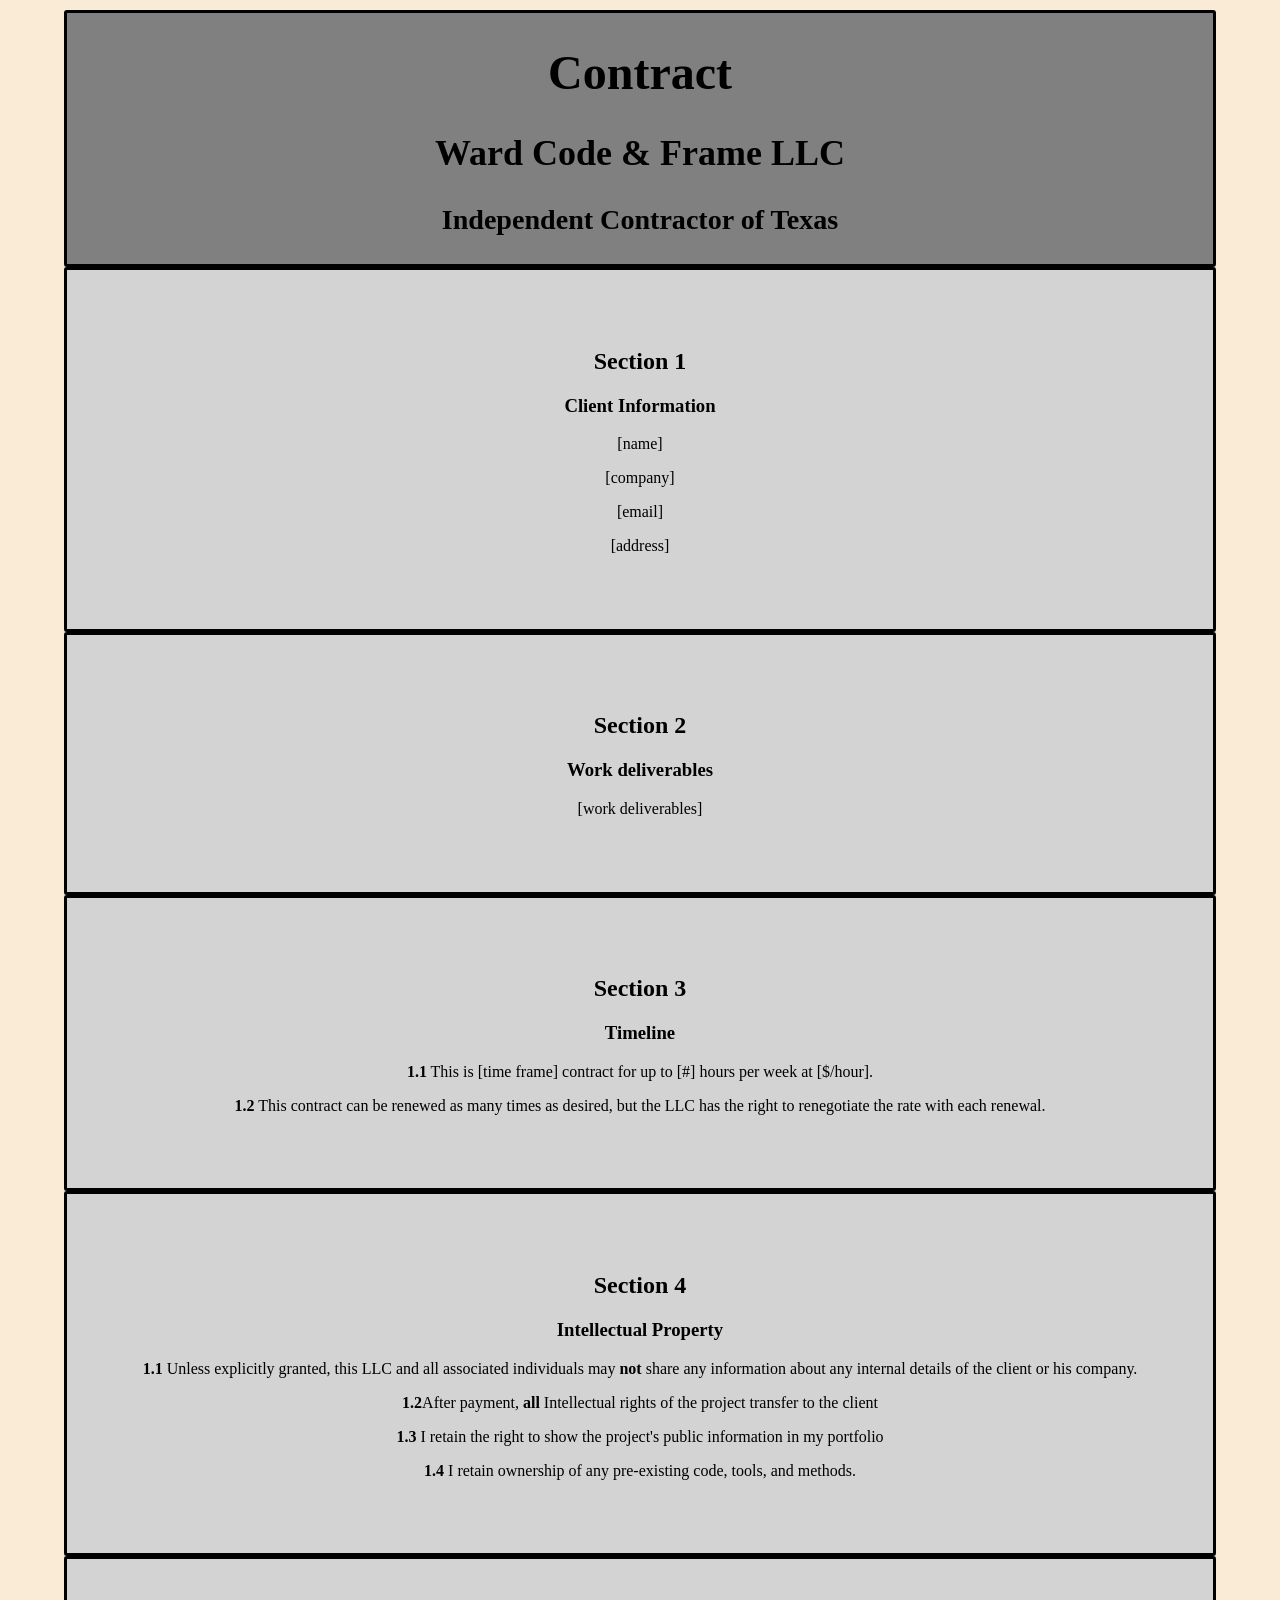
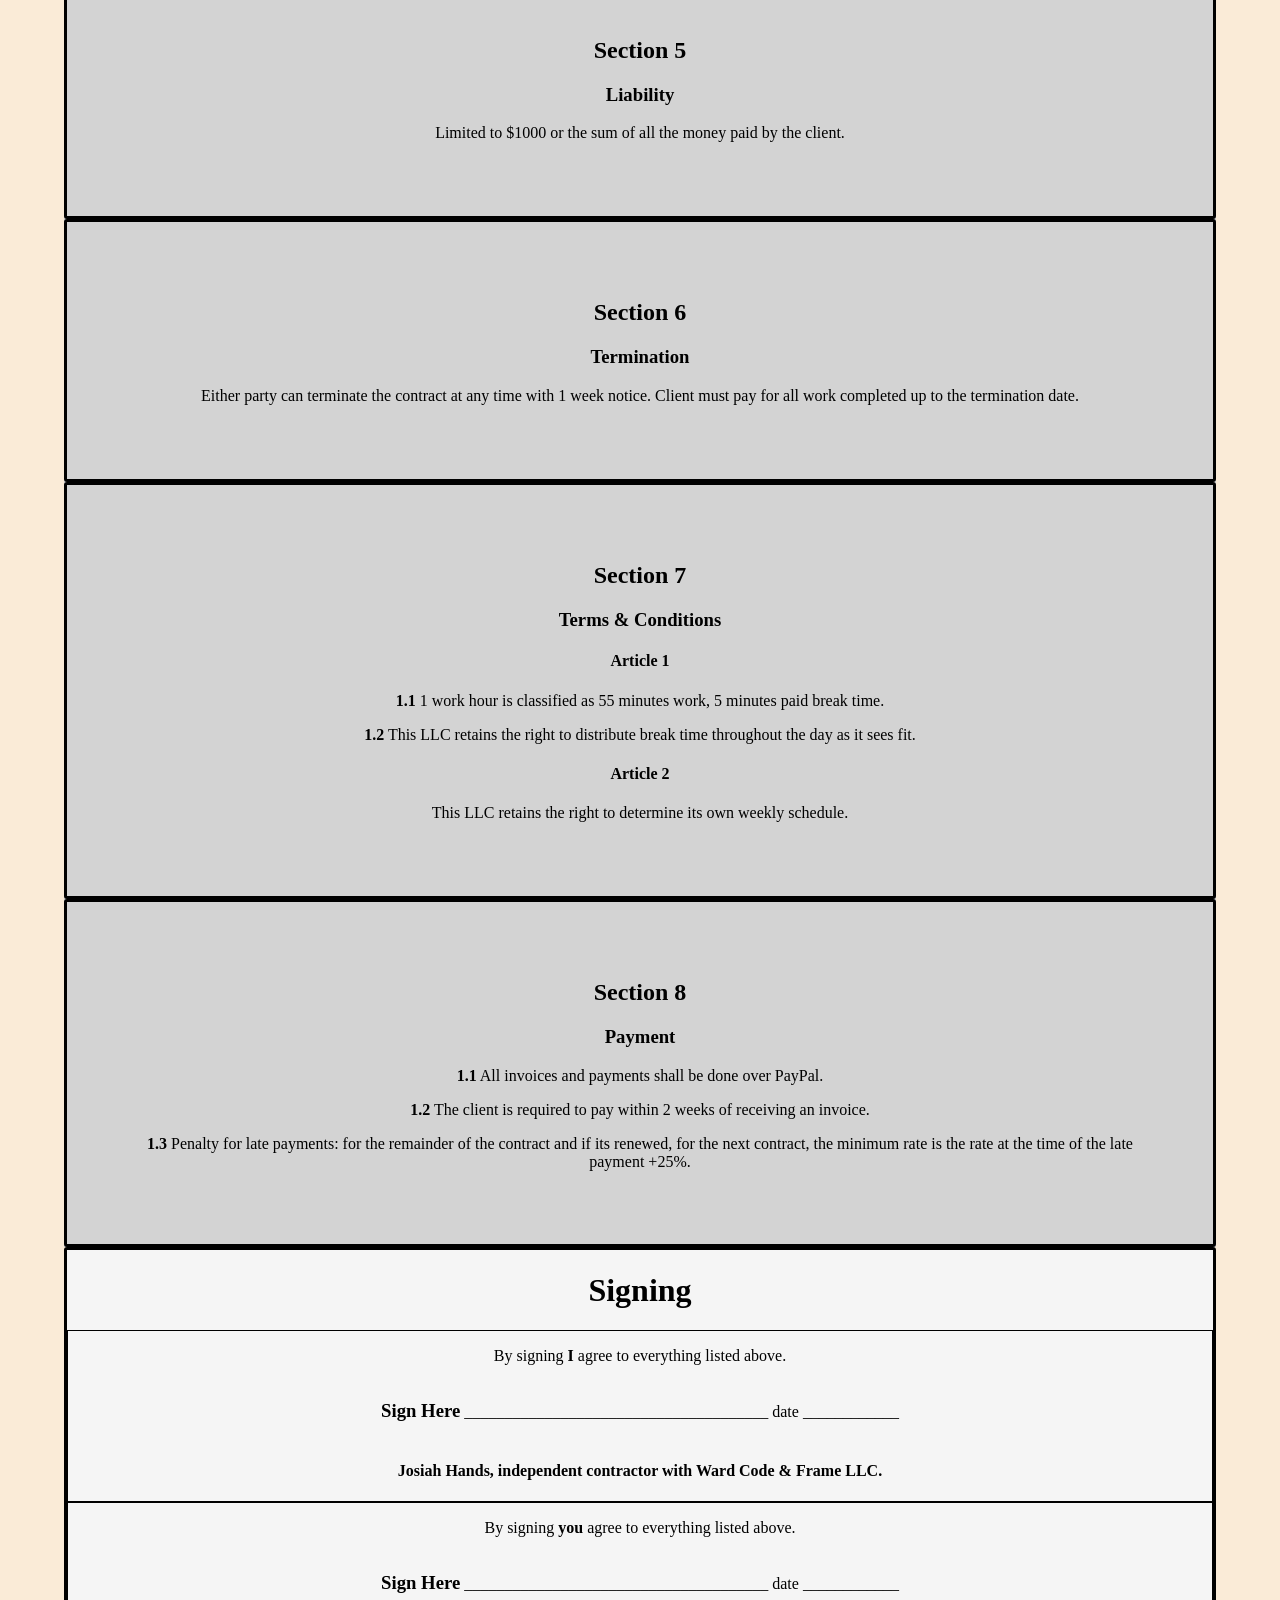
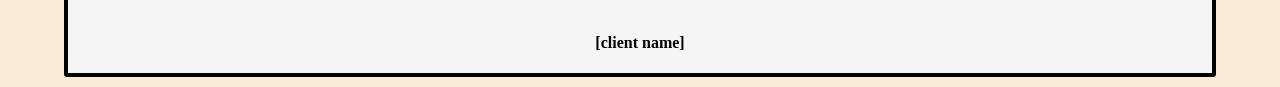
==== contract template/contract.html @ 94cfc4bb "html note" ====
<!DOCTYPE html>
<html>
    <head> 
        <meta charset="UTF-8">
        <meta name="viewport" content="width=device-width, initial-scale=1.0">
        <meta http-equiv="X-UA-Compatible" content="IE=edge">
        <title>contract</title>
        <link href="contract.css" rel="stylesheet">
    </head>

    <body>
        <header>
            <h1>Contract</h1>
            <h2>Ward Code & Frame LLC</h2>
            <h3>Independent Contractor of Texas</h3>
        </header>
            <div class="main1">
                <div class="section">
                    <h2>Section 1</h2>
                    <h3>Client Information</h3>
                    <p>[name]</p>
                    <p>[company]</p>
                    <p>[email]</p>
                    <p>[address]</p>
                </div>
                <div class="section">
                    <h2>Section 2</h2>
                    <h3>Work deliverables</h3>
                    <p>[work deliverables]</p>
                </div>
                <div class="section">
                    <h2>Section 3</h2>
                    <h3>Timeline</h3>
                    <p><strong>1.1</strong> This is [time frame] contract for up to [#] hours per week at [$/hour].</p>
                    <p><strong>1.2</strong> This contract can be renewed as many times as desired, but the LLC has the right
                    to renegotiate the rate with each renewal.</p>
                </div>
                <div class="section">
                    <h2>Section 4</h2>
                    <h3>Intellectual Property</h3>
                    <p><strong>1.1</strong> Unless explicitly granted, this LLC and all associated individuals 
                        may <strong>not</strong> share any information about any internal details of the client or his company.</p>
                    <p><strong>1.2</strong>After payment, <strong>all</strong> Intellectual rights of the project
                    transfer to the client</p>
                    <p><strong>1.3</strong> I retain the right to show the project's public information in my portfolio</p>
                    <p><strong>1.4</strong> I retain ownership of any pre-existing code, tools, and methods.</p>
                </div>
            <div class="section">
                <h2>Section 5</h2>
                <h3>Liability</h3>
                <p>Limited to $1000 or the sum of all the money paid by the client.</p>
            </div>
            <div class="section">
                <h2>Section 6</h2>
                <h3>Termination</h3>
                <p>Either party can terminate the contract at any time with 1 week notice.
                    Client must pay for all work completed up to the termination date.</p>
            </div>
            <div class="section">
                <h2>Section 7</h2>
                <h3>Terms & Conditions</h3>    
                <h4>Article 1</h4>
                <p><strong>1.1</strong> 
                    1 work hour is classified as 55 minutes work, 5 minutes paid break time.</p>
                <p><strong>1.2</strong> 
                    This LLC retains the right to distribute break time throughout the day as it 
                    sees fit.</p>
                <h4>Article 2</h4>
                <P>This LLC retains the right to determine its own weekly schedule.</P>
            </div>
            <div class="section">
                <h2>Section 8</h2>
                <h3>Payment</h3>
                <p><strong>1.1</strong> All invoices and payments shall be done over PayPal.</p>
                <P><strong>1.2</strong> 
                    The client is required to pay within 2 weeks of receiving an invoice.</P>
                <P><strong>1.3</strong> Penalty for late payments: for the remainder of the contract
                and if its renewed, for the next contract, the minimum rate is the rate at the time of the 
                late payment +25%.</P>
            </div>
        </div>
        <footer>
            <h1>Signing</h1>
            <div class="sign">
                <p>By signing <strong>I</strong> agree to everything listed above.</p><br>
                <H3>Sign Here</H3>
                <p>______________________________________</p>
                <p>date</p>
                <p>____________</p>
                <h4>Josiah Hands, independent contractor with Ward Code & Frame LLC.</h4>
            </div>
            <div class="sign">
                <p>By signing <strong>you</strong> agree to everything listed above.</p><br>
                <H3>Sign Here</H3>
                <p>______________________________________</p>
                <p>date</p>
                <p>____________</p>
                <h4>[client name]</h4>
            </div>
        </footer>
    </body>





<!-- this is my general template -->



</html>
---- contract template/contract.css ----
body {
    box-sizing: border-box;
    background-color: antiquewhite;
    text-align: center;
    margin: 10px 5%;
}

header { 
    background-color: gray;
    font-size: 1.5em;
    border: 3px solid black;
    border-radius: 3px;
}

.main1 {
    background-color: lightgray;
}

.section {
    border: 3px solid black;
    border-radius: 3px;
    padding: 5%;
}

footer {
    background-color: whitesmoke;
    border: 3px solid black;
    border-radius: 3px;
}

.sign {
    border: 1px solid black;
}

.sign h3 {
  display: inline-block;
}

.sign p {
  display: inline-block;
}


@media screen and (max-width: 600px) {
    header {
        font-size: 1.5em;
    }
    body {
        font-size: 0.8em;
    }
}

@media screen and (max-width: 500px) {
    header {
        font-size: 1.5em;
    }
    body {
        font-size: 0.65em;
    }
}

@media screen and (max-width: 400px) {
    header {
        font-size: 1.5em;
    }
    body {
        font-size: 0.45em;
    }
}
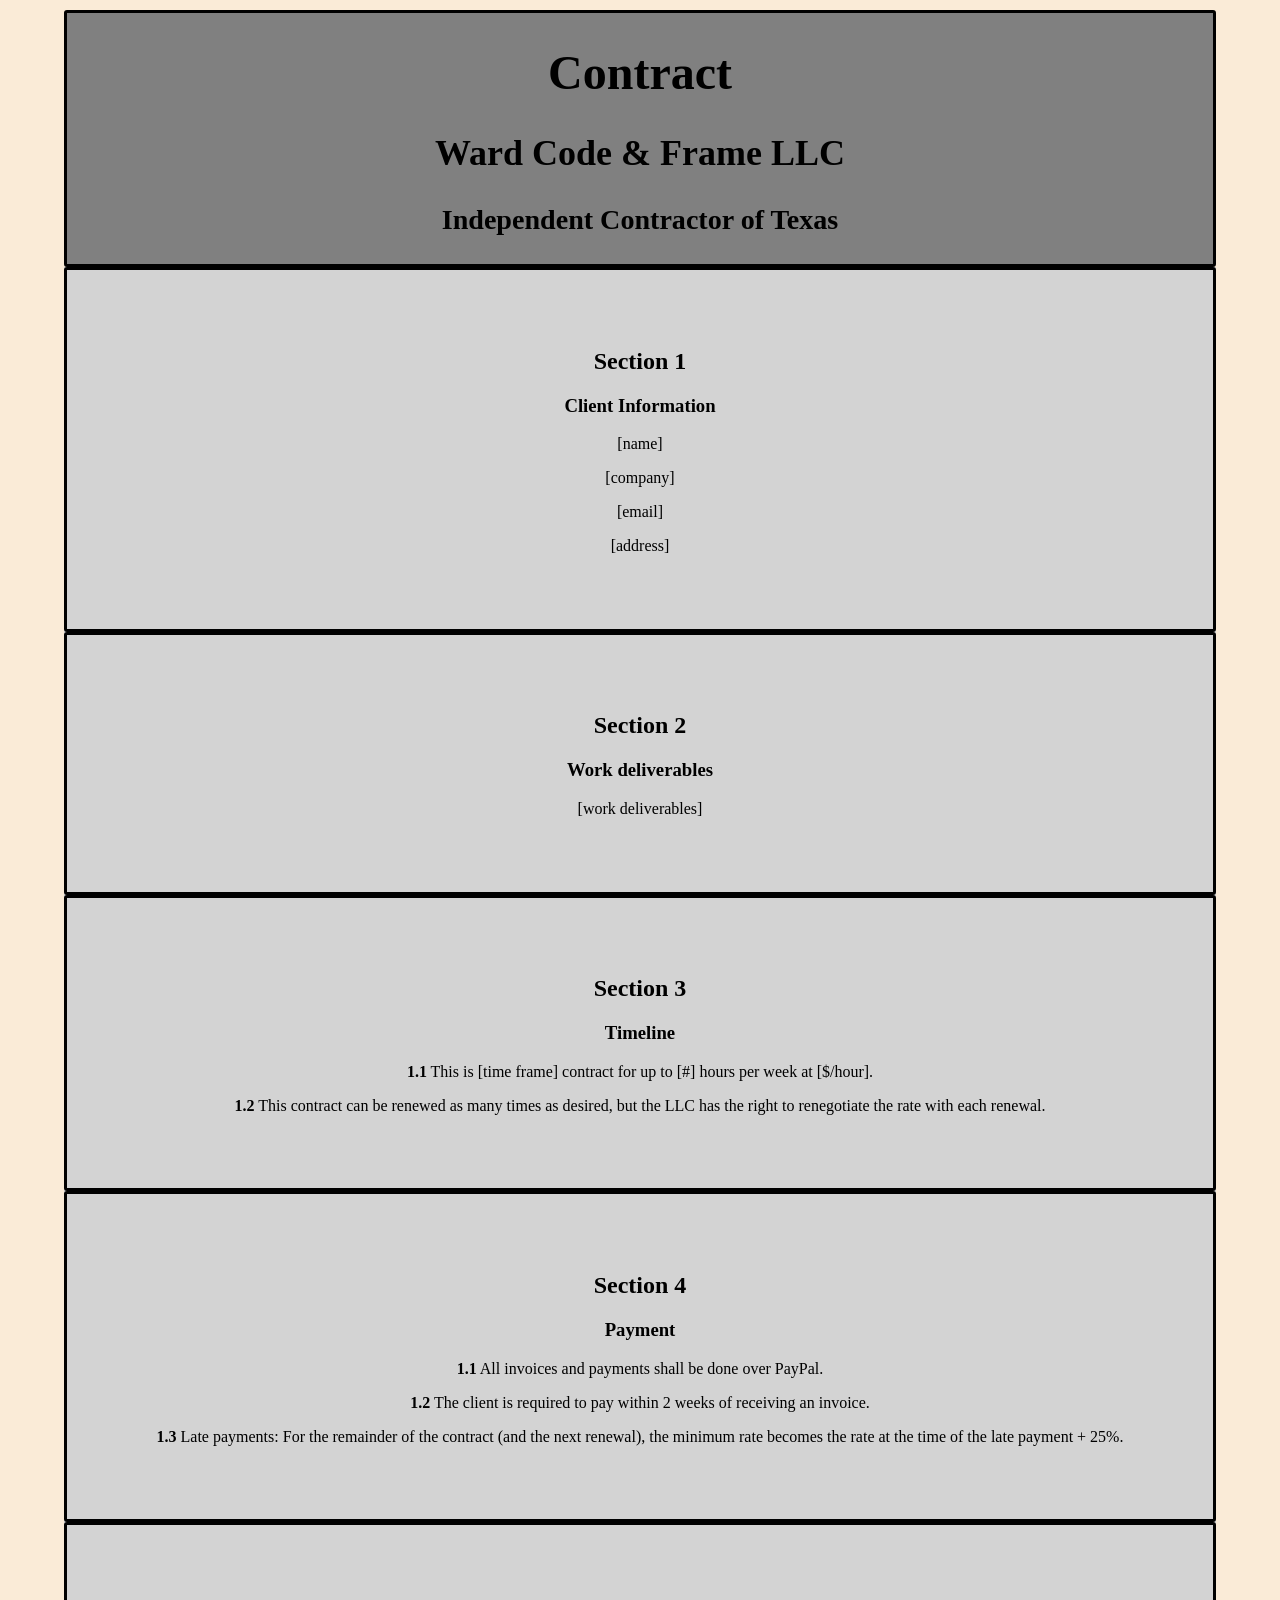
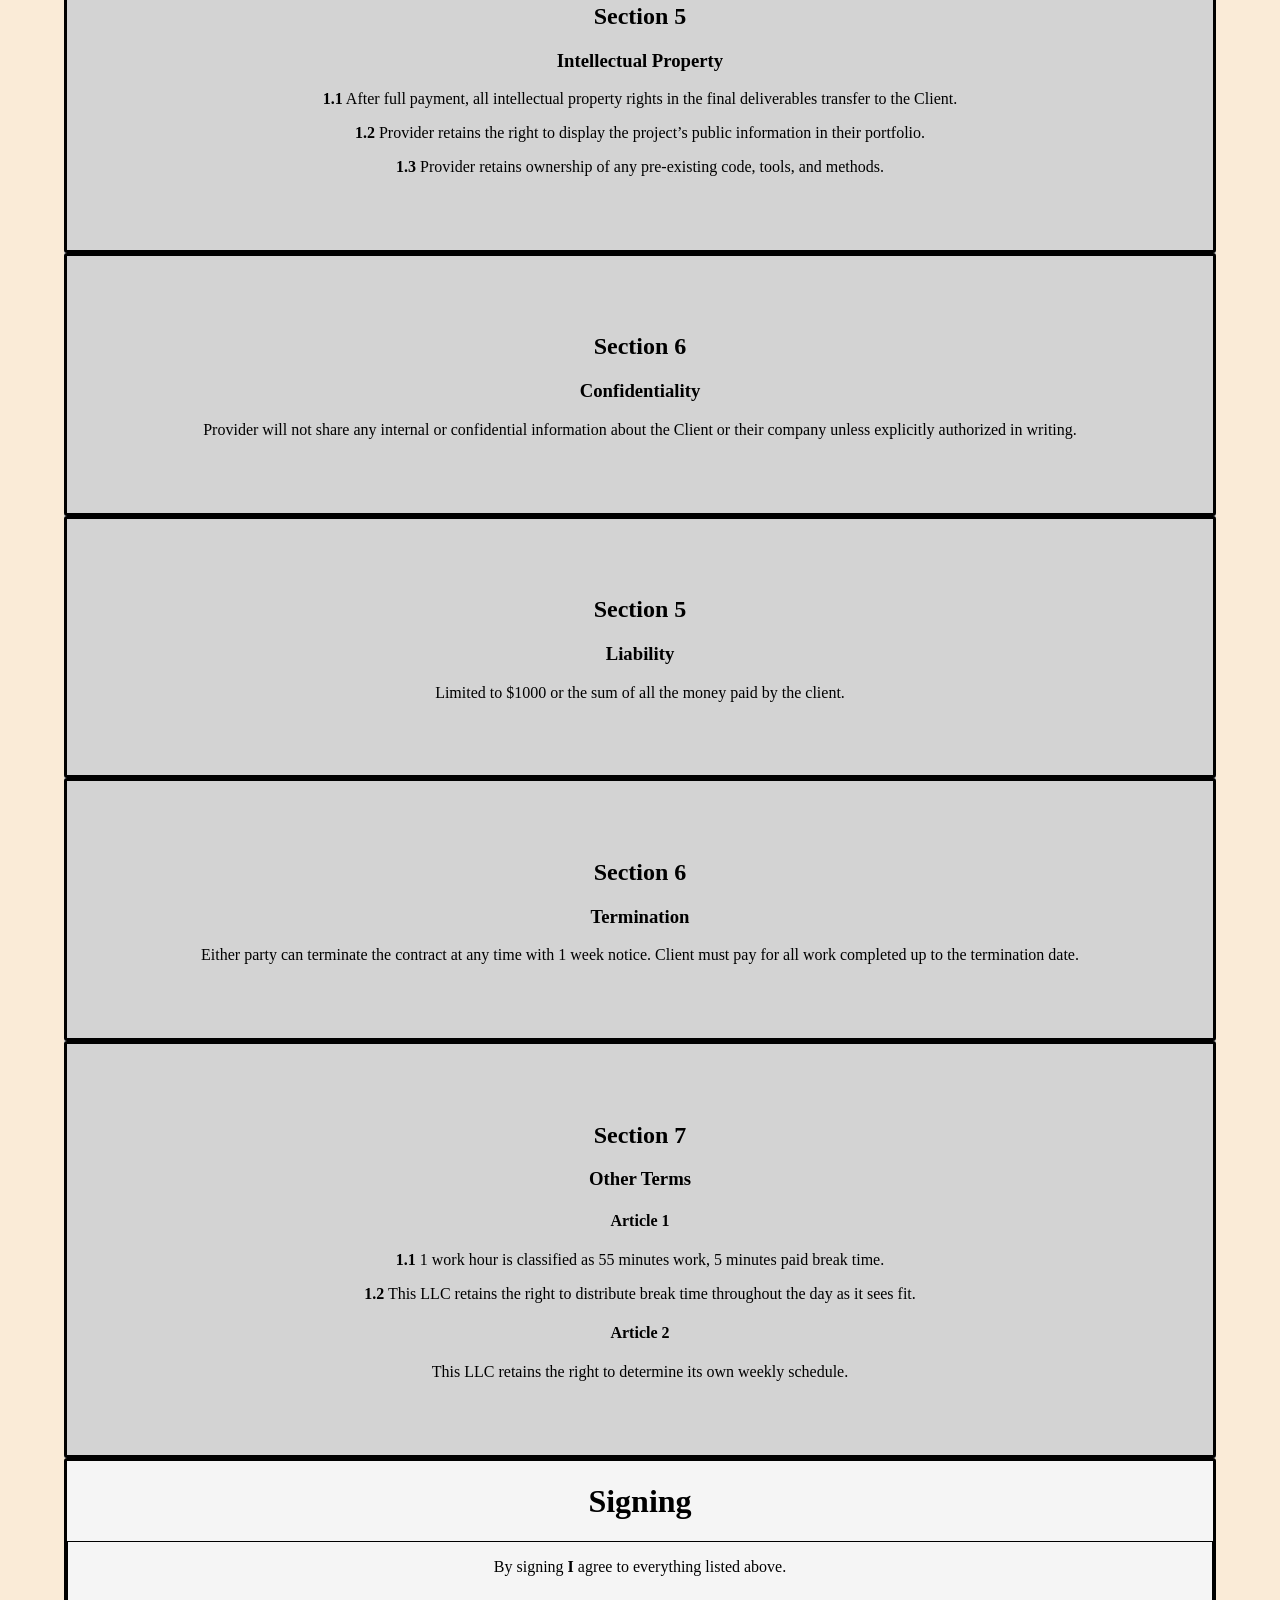
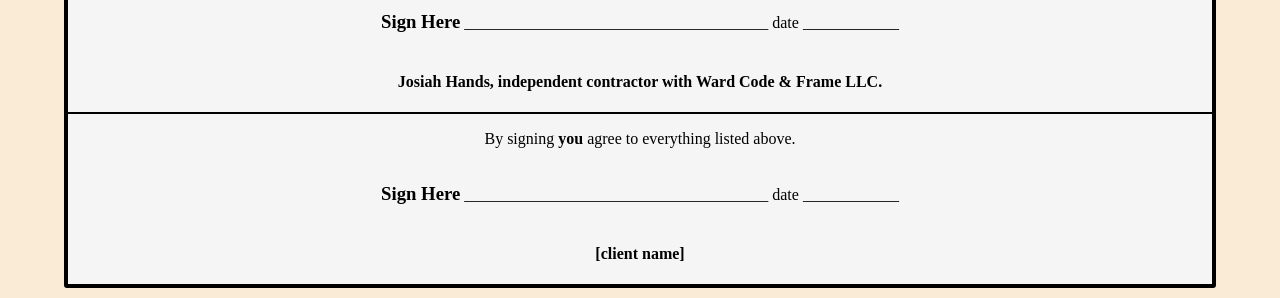
==== commit 7fcbf3a1: "contract final" ====
--- a/contract template/contract.html
+++ b/contract template/contract.html
@@ -37,13 +37,26 @@
                 </div>
                 <div class="section">
                     <h2>Section 4</h2>
+                    <h3>Payment</h3>
+                    <p><strong>1.1</strong> All invoices and payments shall be done over PayPal.</p>
+                    <P><strong>1.2</strong> 
+                        The client is required to pay within 2 weeks of receiving an invoice.</P>
+                    <P><strong>1.3</strong> Late payments: For the remainder of the contract 
+                        (and the next renewal), the minimum rate becomes the rate at the time of the late payment + 25%.</P>
+                </div>
+                <div class="section">
+                    <h2>Section 5</h2>
                     <h3>Intellectual Property</h3>
-                    <p><strong>1.1</strong> Unless explicitly granted, this LLC and all associated individuals 
-                        may <strong>not</strong> share any information about any internal details of the client or his company.</p>
-                    <p><strong>1.2</strong>After payment, <strong>all</strong> Intellectual rights of the project
-                    transfer to the client</p>
-                    <p><strong>1.3</strong> I retain the right to show the project's public information in my portfolio</p>
-                    <p><strong>1.4</strong> I retain ownership of any pre-existing code, tools, and methods.</p>
+                    <p><strong>1.1</strong> After full payment, all intellectual property rights in the final deliverables 
+                        transfer to the Client.</p>
+                    <p><strong>1.2</strong> Provider retains the right to display the project’s public information in their portfolio.</p>
+                    <p><strong>1.3</strong> Provider retains ownership of any pre-existing code, tools, and methods.</p>
+                </div>
+                <div class="section">
+                    <h2>Section 6</h2>
+                    <h3>Confidentiality</h3>
+                <p>Provider will not share any internal or confidential information about 
+                        the Client or their company unless explicitly authorized in writing.</p>
                 </div>
             <div class="section">
                 <h2>Section 5</h2>
@@ -58,7 +71,7 @@
             </div>
             <div class="section">
                 <h2>Section 7</h2>
-                <h3>Terms & Conditions</h3>    
+                <h3>Other Terms</h3>    
                 <h4>Article 1</h4>
                 <p><strong>1.1</strong> 
                     1 work hour is classified as 55 minutes work, 5 minutes paid break time.</p>
@@ -67,16 +80,6 @@
                     sees fit.</p>
                 <h4>Article 2</h4>
                 <P>This LLC retains the right to determine its own weekly schedule.</P>
-            </div>
-            <div class="section">
-                <h2>Section 8</h2>
-                <h3>Payment</h3>
-                <p><strong>1.1</strong> All invoices and payments shall be done over PayPal.</p>
-                <P><strong>1.2</strong> 
-                    The client is required to pay within 2 weeks of receiving an invoice.</P>
-                <P><strong>1.3</strong> Penalty for late payments: for the remainder of the contract
-                and if its renewed, for the next contract, the minimum rate is the rate at the time of the 
-                late payment +25%.</P>
             </div>
         </div>
         <footer>
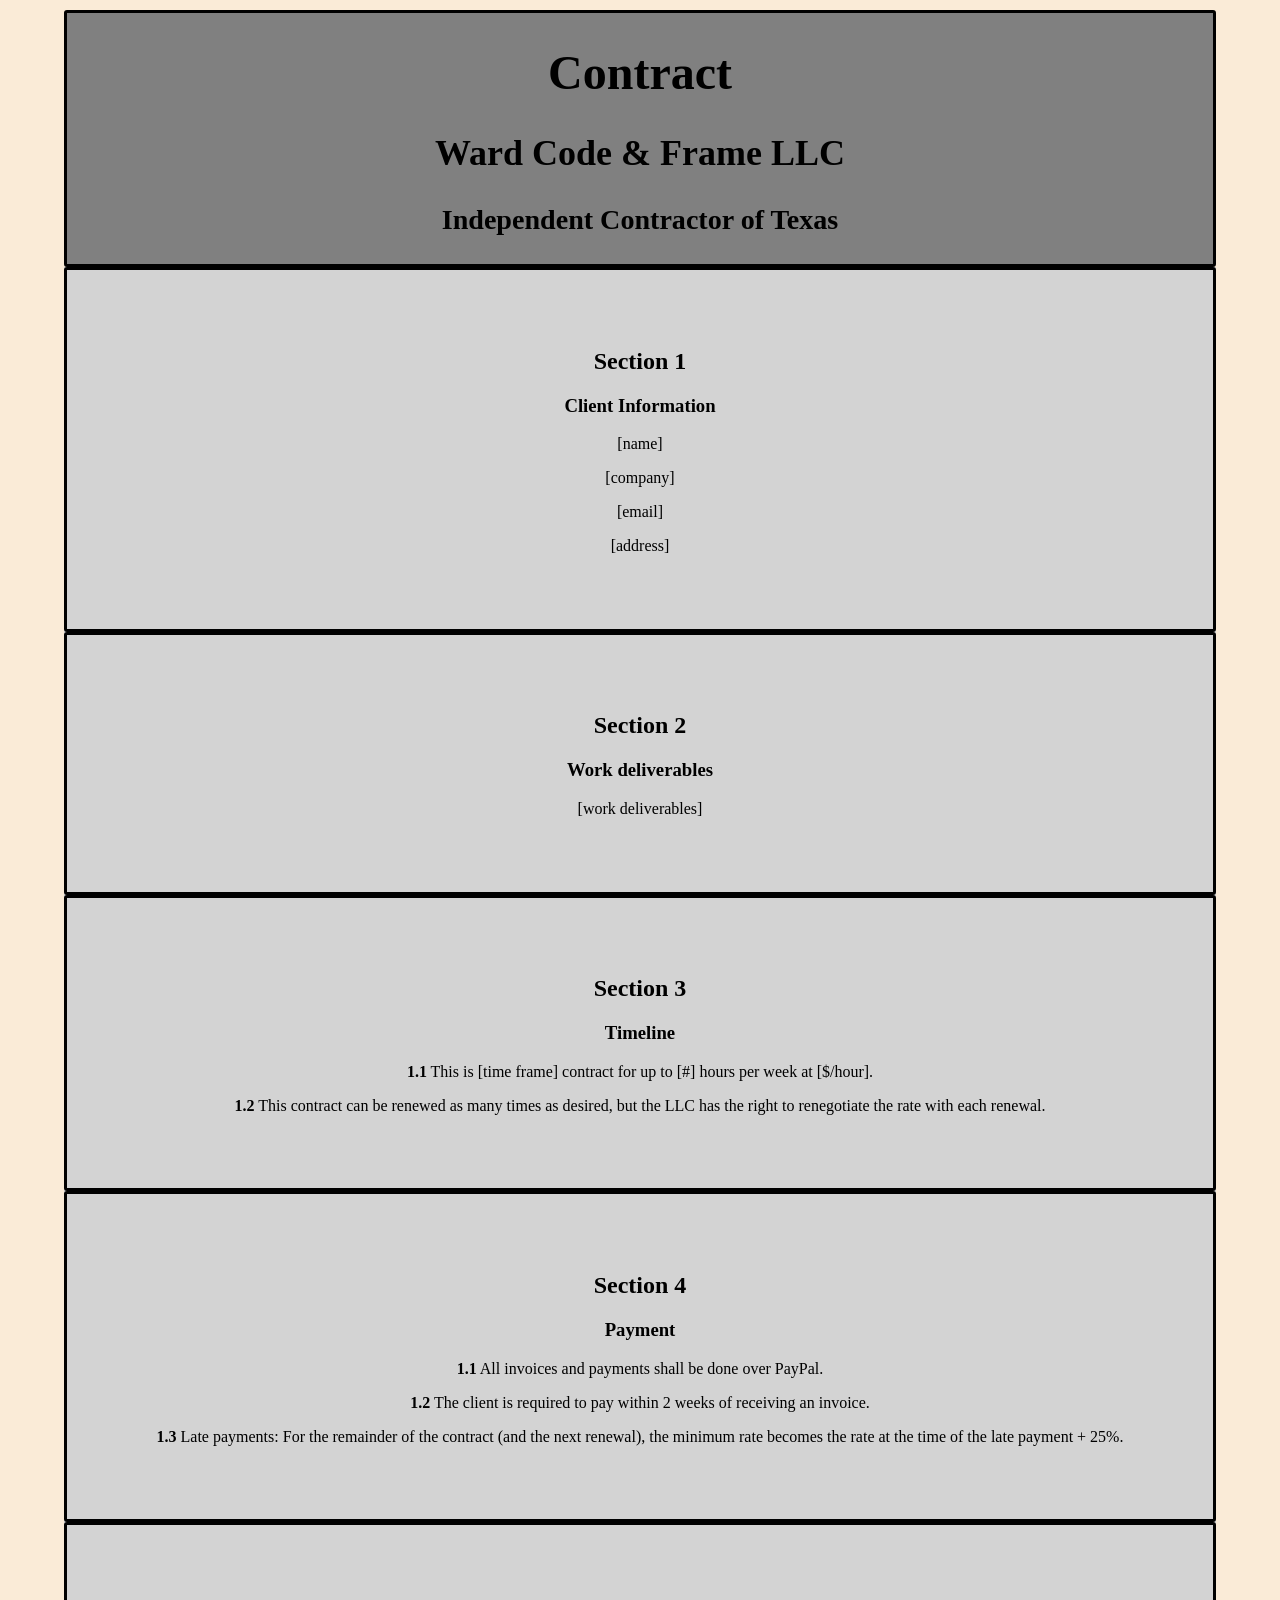
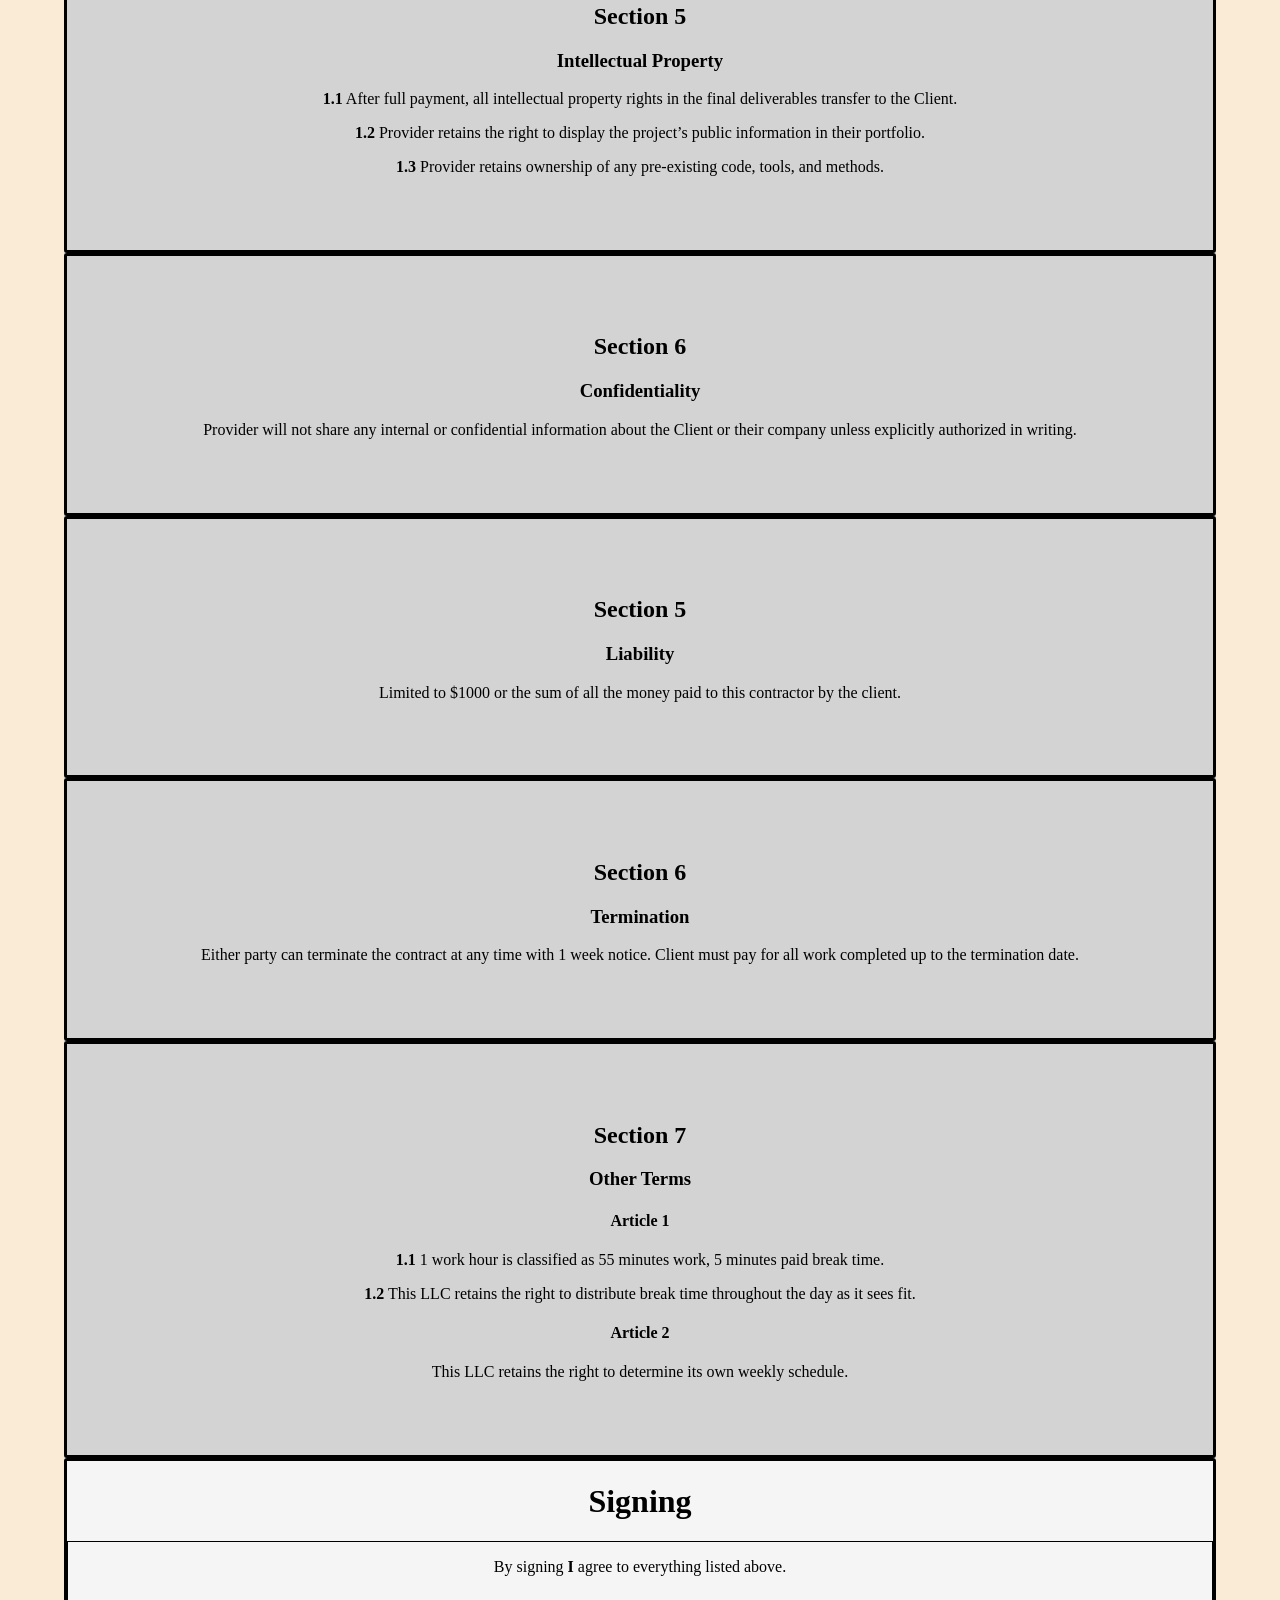
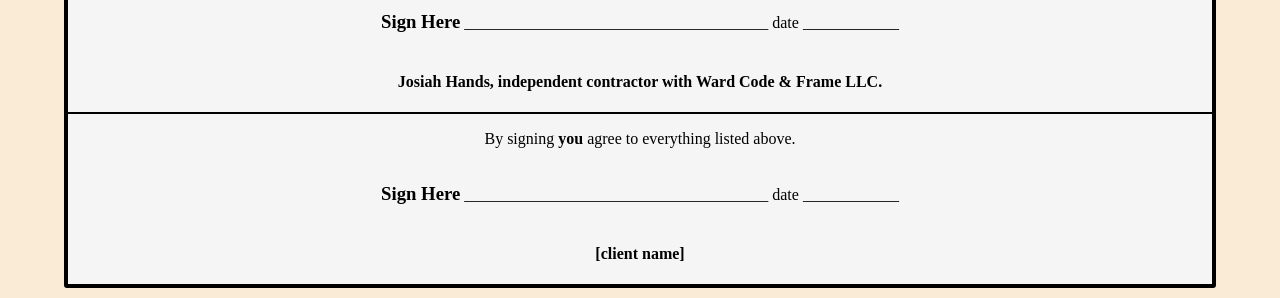
==== commit 044e9043: "contract final 1" ====
--- a/contract template/contract.html
+++ b/contract template/contract.html
@@ -61,7 +61,7 @@
             <div class="section">
                 <h2>Section 5</h2>
                 <h3>Liability</h3>
-                <p>Limited to $1000 or the sum of all the money paid by the client.</p>
+                <p>Limited to $1000 or the sum of all the money paid to this contractor by the client.</p>
             </div>
             <div class="section">
                 <h2>Section 6</h2>
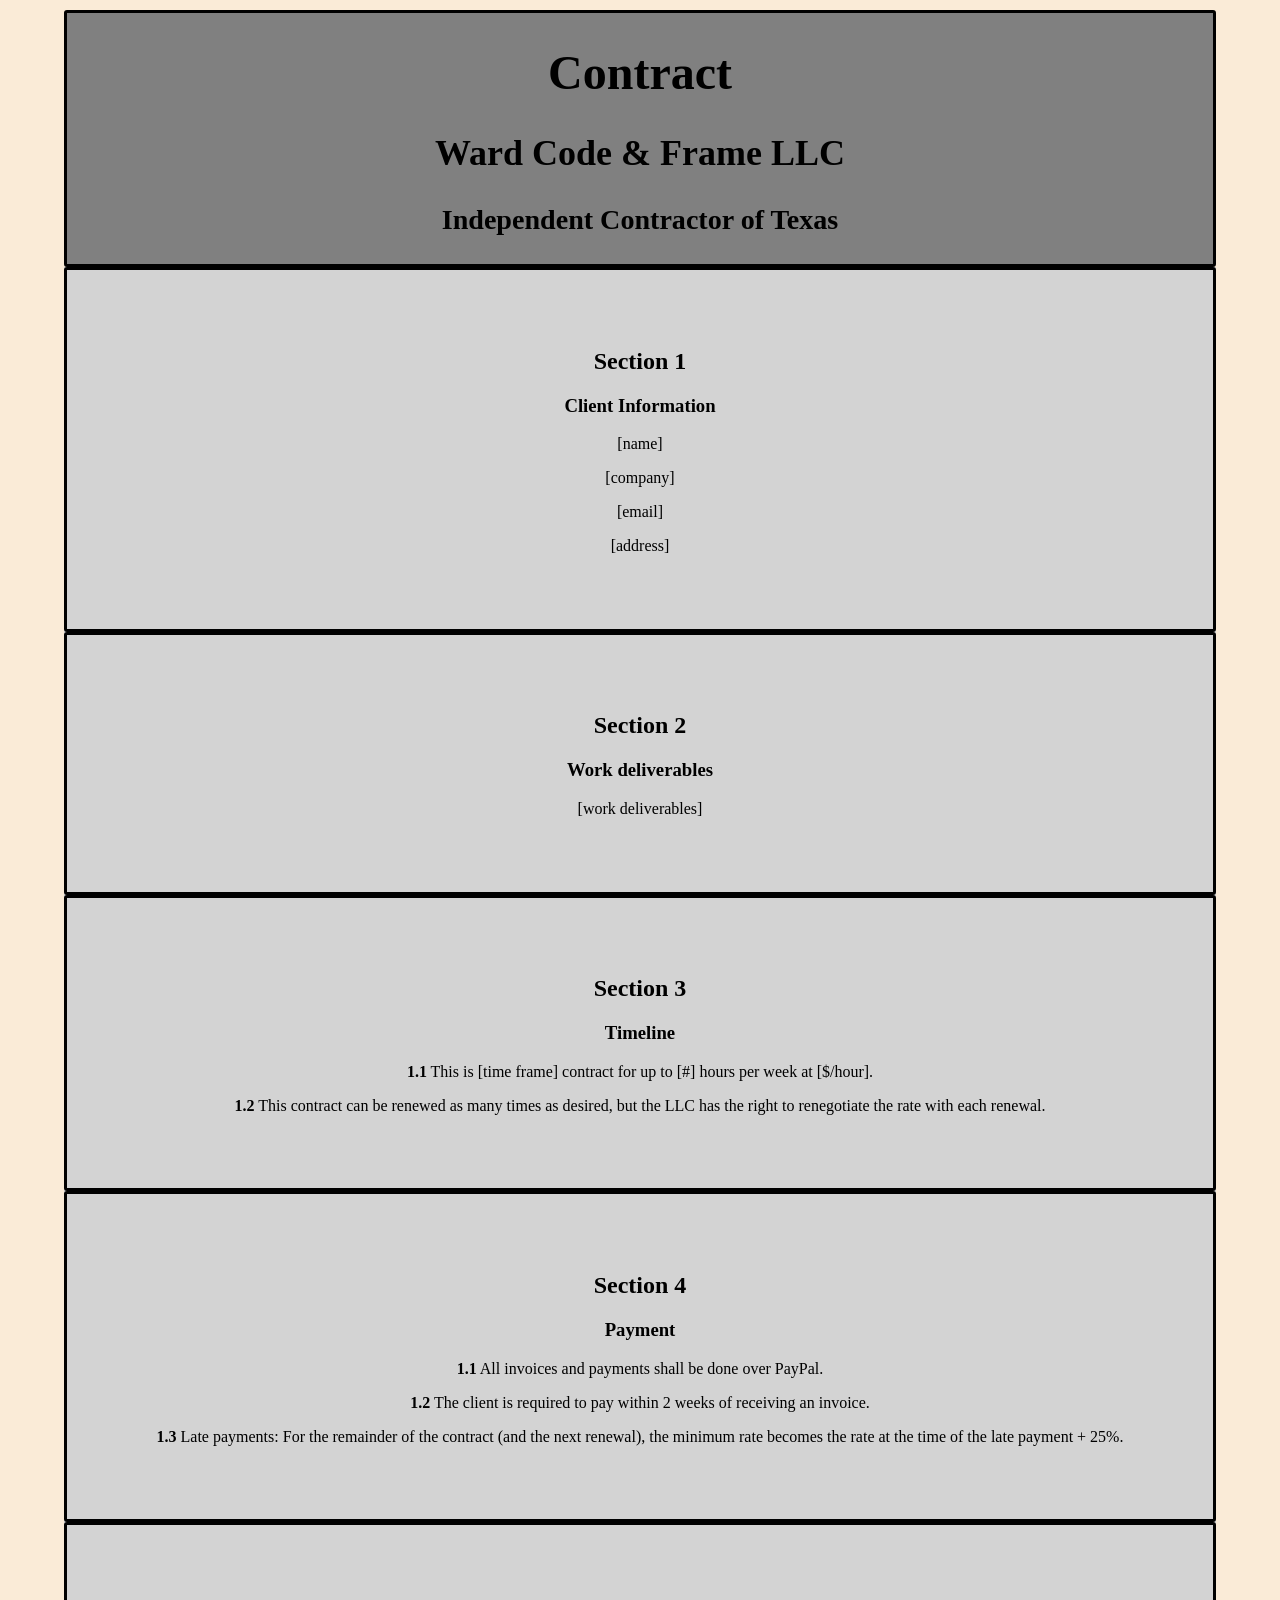
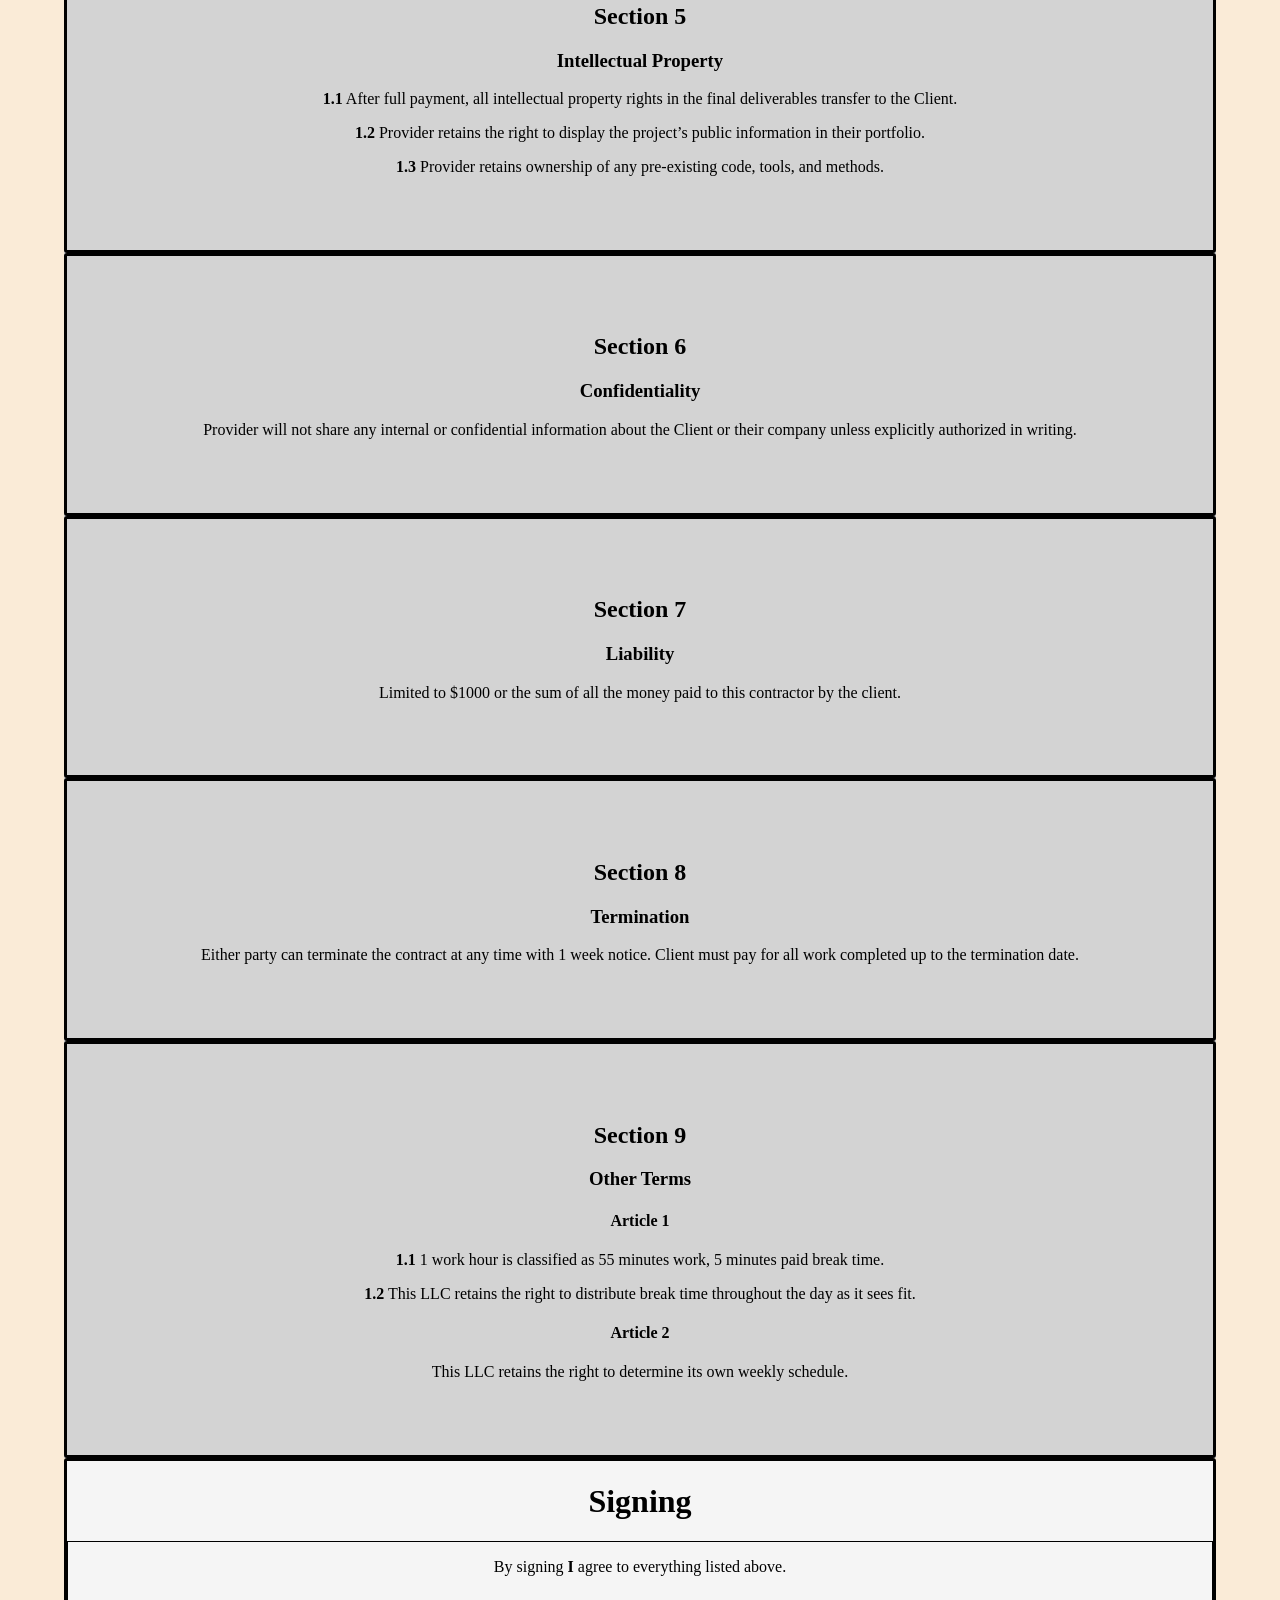
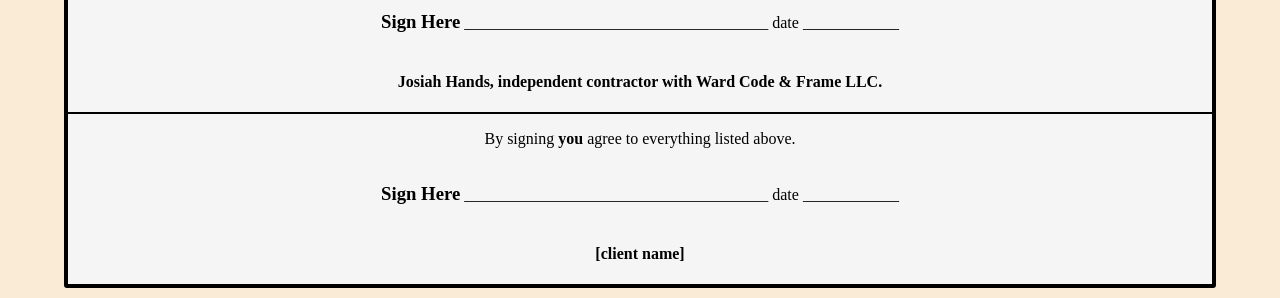
==== commit 5f63a5d5: "contract final 2" ====
--- a/contract template/contract.html
+++ b/contract template/contract.html
@@ -59,18 +59,18 @@
                         the Client or their company unless explicitly authorized in writing.</p>
                 </div>
             <div class="section">
-                <h2>Section 5</h2>
+                <h2>Section 7</h2>
                 <h3>Liability</h3>
                 <p>Limited to $1000 or the sum of all the money paid to this contractor by the client.</p>
             </div>
             <div class="section">
-                <h2>Section 6</h2>
+                <h2>Section 8</h2>
                 <h3>Termination</h3>
                 <p>Either party can terminate the contract at any time with 1 week notice.
                     Client must pay for all work completed up to the termination date.</p>
             </div>
             <div class="section">
-                <h2>Section 7</h2>
+                <h2>Section 9</h2>
                 <h3>Other Terms</h3>    
                 <h4>Article 1</h4>
                 <p><strong>1.1</strong> 
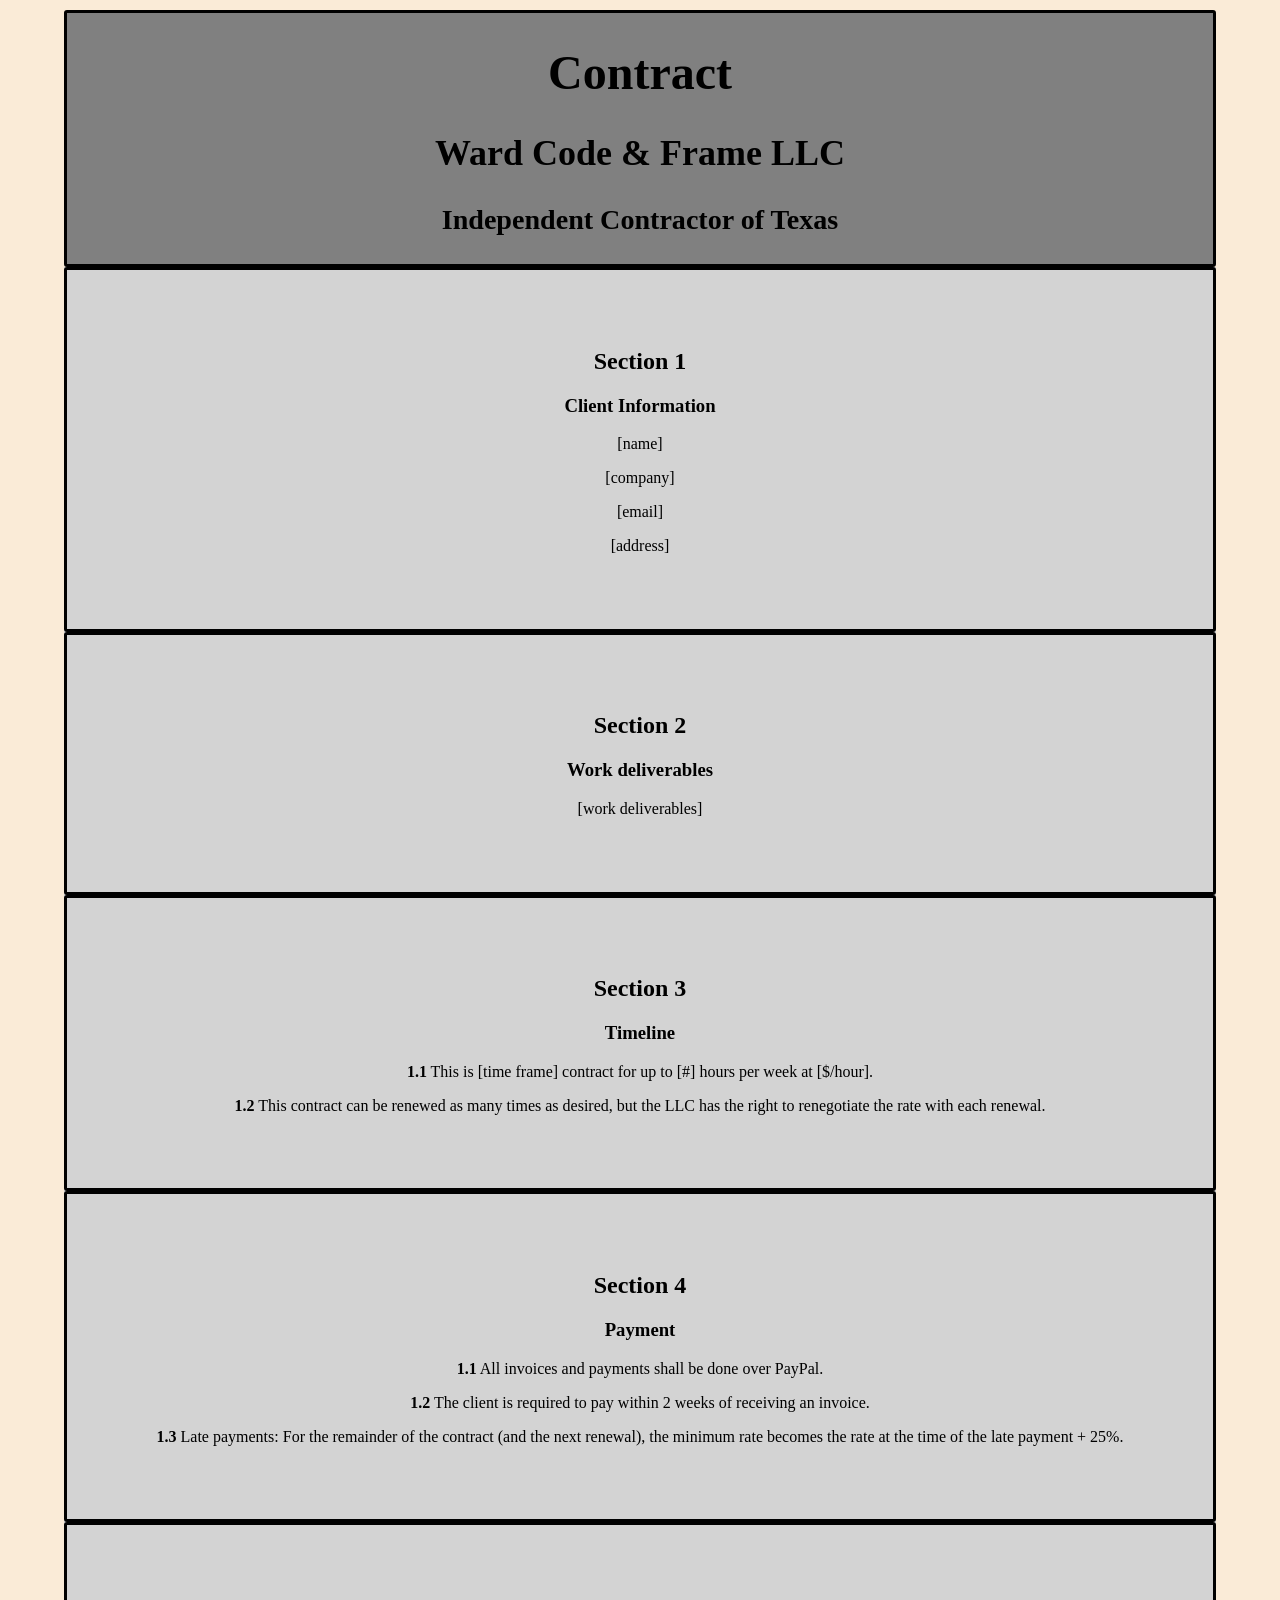
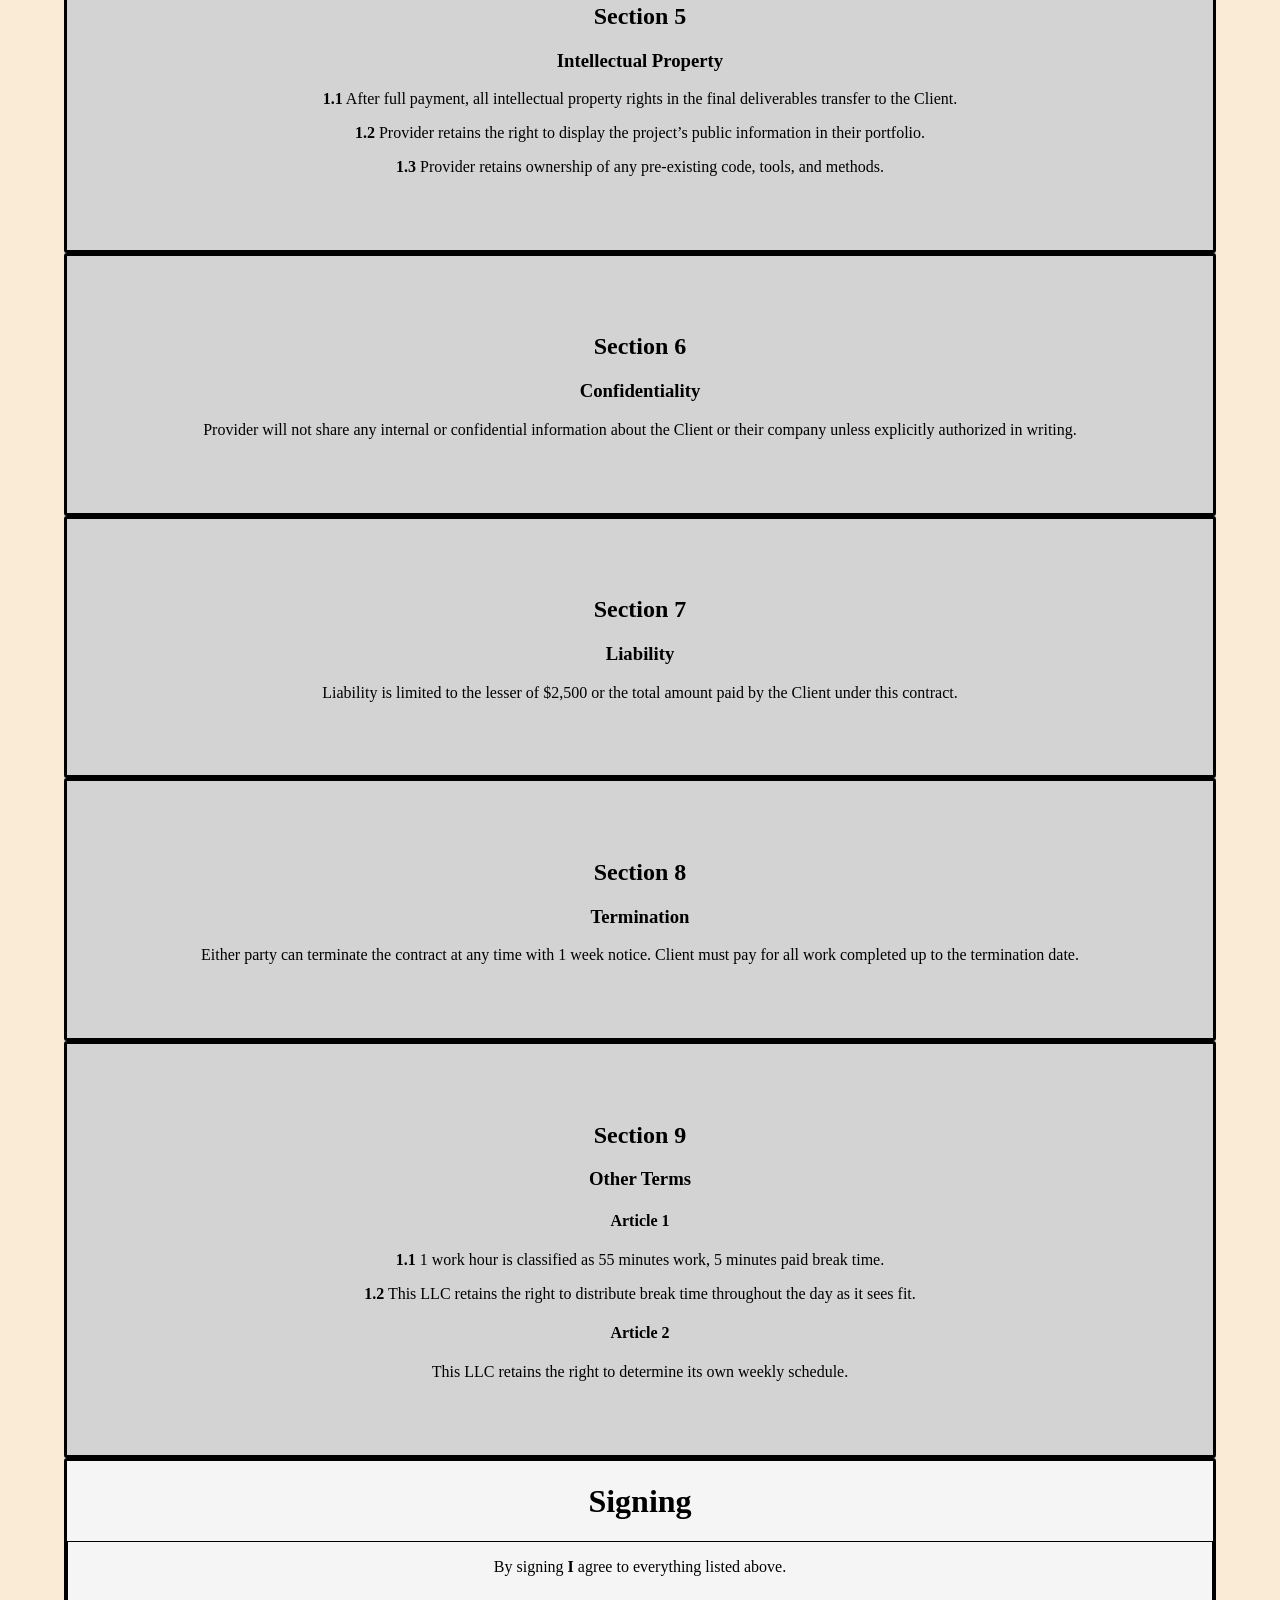
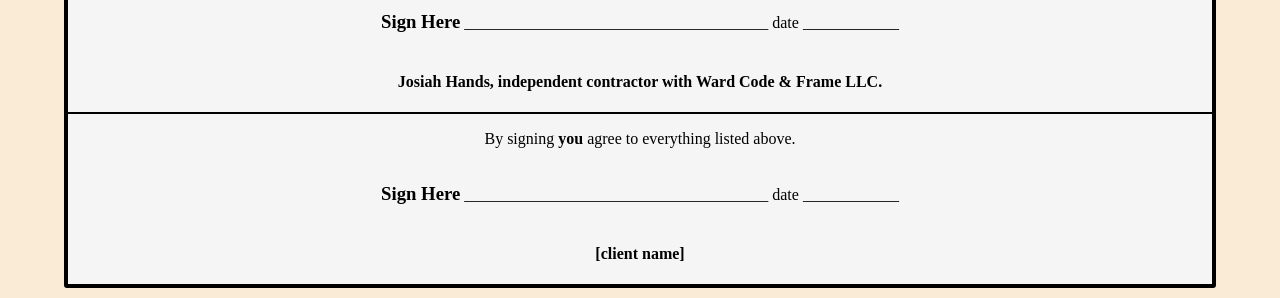
==== commit b01f6dcb: "contract new liability policy" ====
--- a/contract template/contract.html
+++ b/contract template/contract.html
@@ -61,7 +61,7 @@
             <div class="section">
                 <h2>Section 7</h2>
                 <h3>Liability</h3>
-                <p>Limited to $1000 or the sum of all the money paid to this contractor by the client.</p>
+                <p>Liability is limited to the lesser of $2,500 or the total amount paid by the Client under this contract.</p>
             </div>
             <div class="section">
                 <h2>Section 8</h2>
@@ -107,7 +107,6 @@
 
 
 
-<!-- this is my general template -->
 
 
 
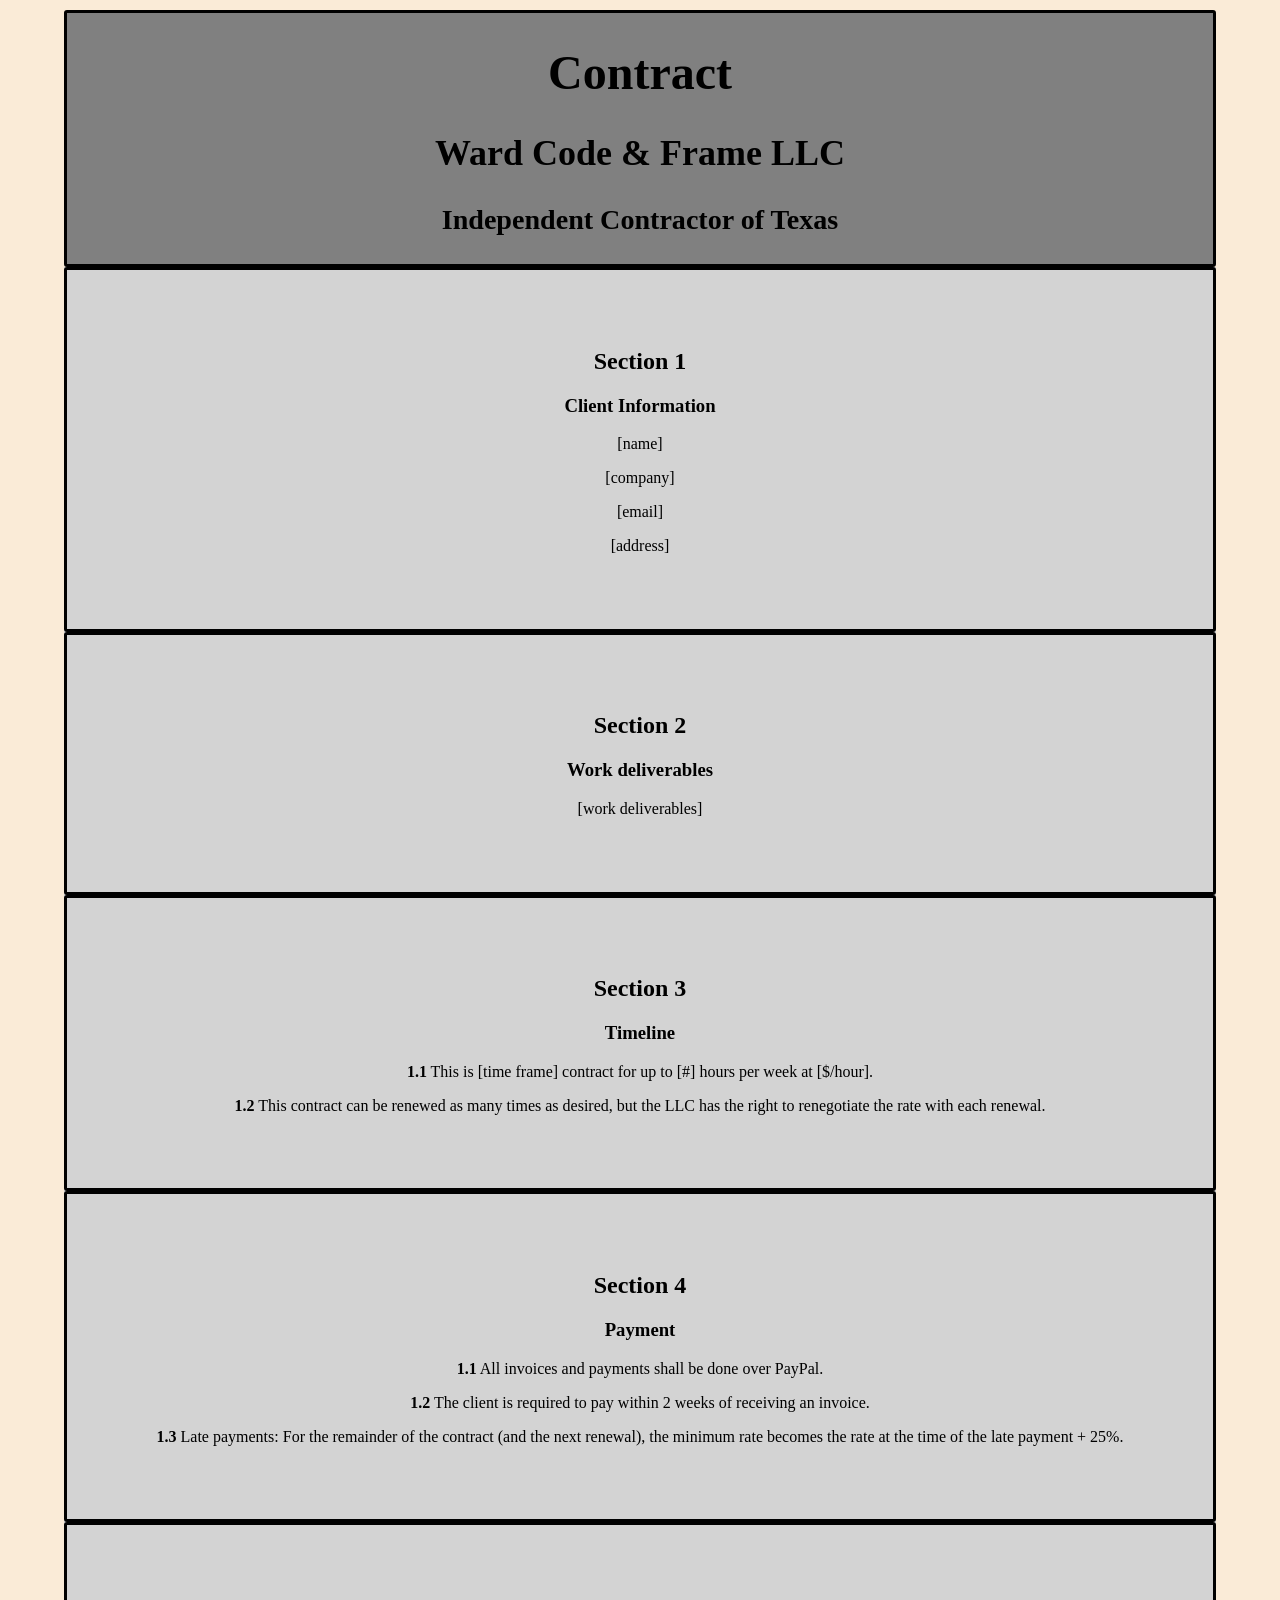
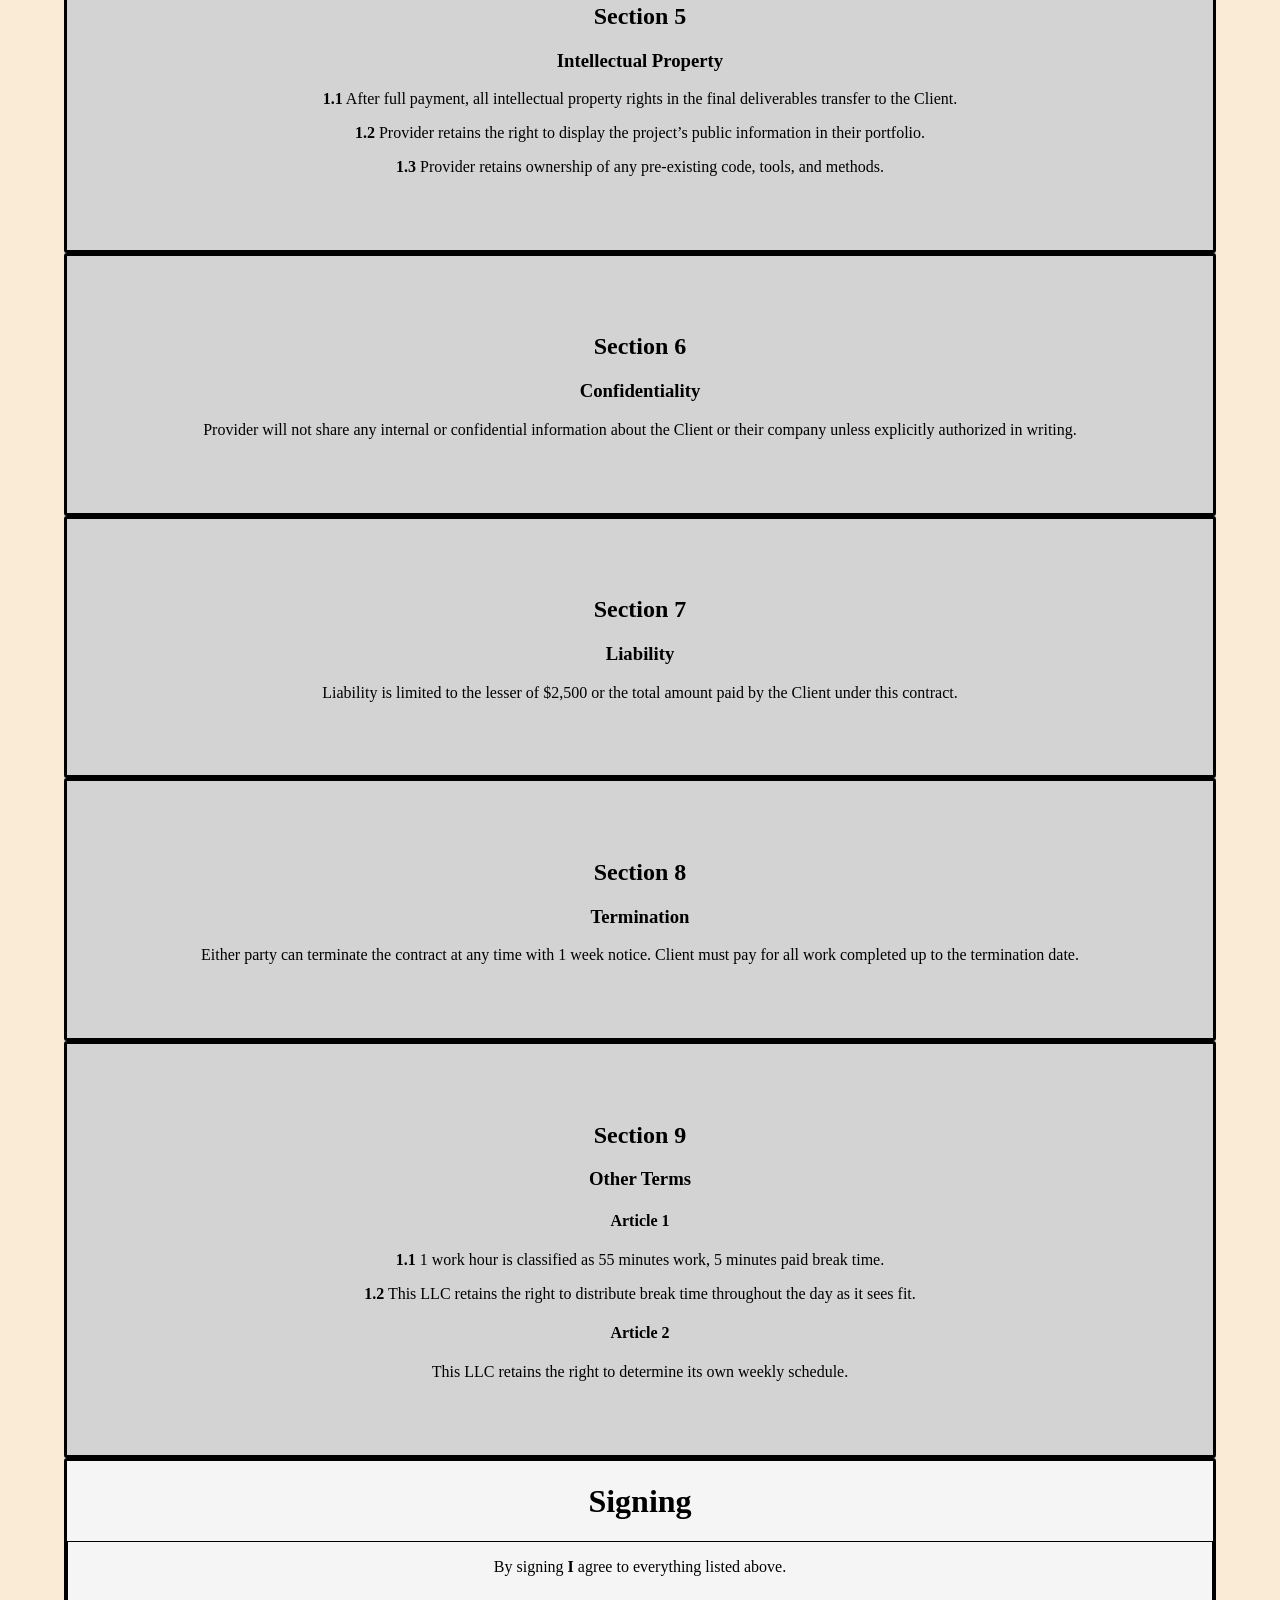
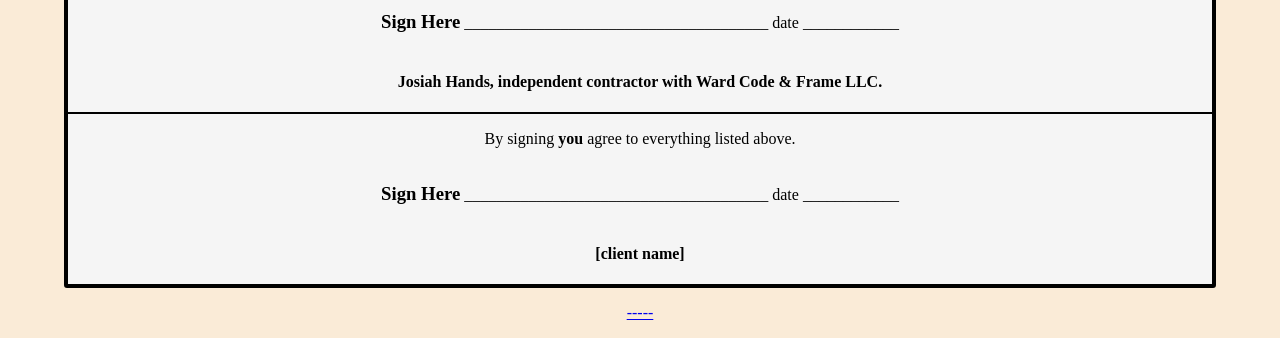
==== commit 3baa1460: "note added" ====
--- a/contract template/contract.html
+++ b/contract template/contract.html
@@ -101,6 +101,10 @@
                 <h4>[client name]</h4>
             </div>
         </footer>
+
+        <!-- this is so I can print to pdf my actual contracts -->
+         
+        <p id="clear"><a href="contract/contract.html">-----</a></p>
     </body>
 
 
